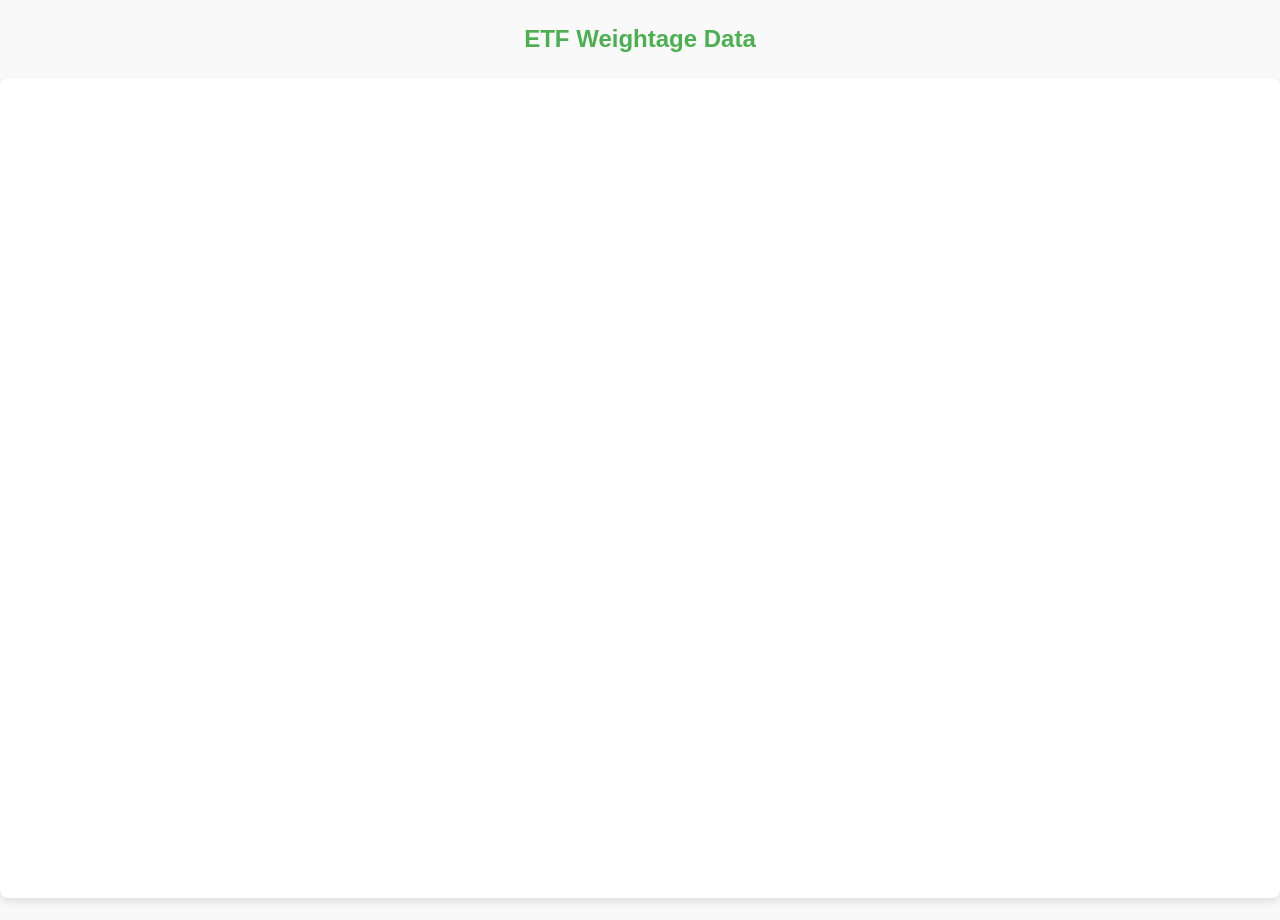
==== docs/index.html @ f6ba6aca "add index html page" ====
<!DOCTYPE html>
<html lang="en">

<head>
    <meta charset="UTF-8">
    <meta name="viewport" content="width=device-width, initial-scale=1.0">
    <title>Display ETF Weightage</title>
    <style>
        body {
            font-family: Arial, sans-serif;
            margin: 0;
            padding: 0;
            background-color: #f9f9f9;
            color: #333;
            line-height: 1.6;
            height: 100vh;
            /* Ensure the body spans the full height */
        }

        h2 {
            text-align: center;
            margin-top: 20px;
            font-size: 24px;
            color: #4CAF50;
            /* Pleasant green header */
        }

        .table-container {
            width: 100%;
            /* Full width of the screen */
            height: calc(100vh - 80px);
            /* Use available height minus header */
            overflow-y: auto;
            /* Scroll only if content overflows */
            border-radius: 8px;
            box-shadow: 0 4px 8px rgba(0, 0, 0, 0.1);
            /* Subtle shadow */
            background-color: white;
        }

        table {
            width: 100%;
            /* Ensure the table spans the full width */
            border-collapse: collapse;
            /* Ensure borders are seamless */
            table-layout: fixed;
            /* Ensure consistent column sizes */
        }

        thead th {
            position: sticky;
            top: 0;
            background-color: #4CAF50;
            /* Pleasant green header background */
            color: white;
            /* White text for contrast */
            font-weight: bold;
            text-align: center;
            padding: 12px;
            z-index: 1;
        }

        tbody tr:nth-child(odd) {
            background-color: #f2f2f2;
            /* Alternate row colors */
        }

        tbody tr:nth-child(even) {
            background-color: #ffffff;
        }

        tbody tr:hover {
            background-color: #dff0d8;
            /* Light green hover effect */
            cursor: pointer;
        }

        th,
        td {
            text-align: center;
            padding: 12px;
            border: 1px solid #ddd;
            /* Subtle border for a clean look */
            white-space: wrap;
        }

        /* Responsive adjustments */
        @media (max-width: 768px) {
            body {
                font-size: 14px;
            }

            table {
                font-size: 12px;
            }
        }
    </style>
</head>

<body>
    <h2>ETF Weightage Data</h2>
    <div class="table-container">
        <table id="csvTable"></table>
    </div>

    <script>
        // Replace this with the raw CSV URL from your GitHub repo
        const csvUrl = 'https://raw.githubusercontent.com/parth-rathod/etf-screener-backend/refs/heads/dev/docs/etfs.csv';

        fetch(csvUrl)
            .then(response => response.text())
            .then(csvData => {
                displayCSVAsTable(csvData);
            })
            .catch(error => console.error('Error fetching CSV:', error));

        function displayCSVAsTable(csvData) {
            const rows = csvData.trim().split('\n'); // Ensure no trailing empty rows
            const table = document.getElementById('csvTable');
            table.innerHTML = ''; // Clear existing table content

            rows.forEach((row, rowIndex) => {
                const cells = row.split(','); // Split row by commas
                const tableRow = document.createElement('tr'); // Use <tr> for all rows

                cells.forEach(cell => {
                    const cellElement = document.createElement(rowIndex === 0 ? 'th' : 'td'); // Use <th> for the header
                    cellElement.textContent = cell.trim(); // Trim whitespace
                    tableRow.appendChild(cellElement); // Add cell to the row
                });

                if (rowIndex === 0) {
                    const thead = document.createElement('thead');
                    thead.appendChild(tableRow); // Add the header row to <thead>
                    table.appendChild(thead);
                } else {
                    table.appendChild(tableRow); // Add subsequent rows directly to <table>
                }
            });
        }
    </script>
</body>

</html>
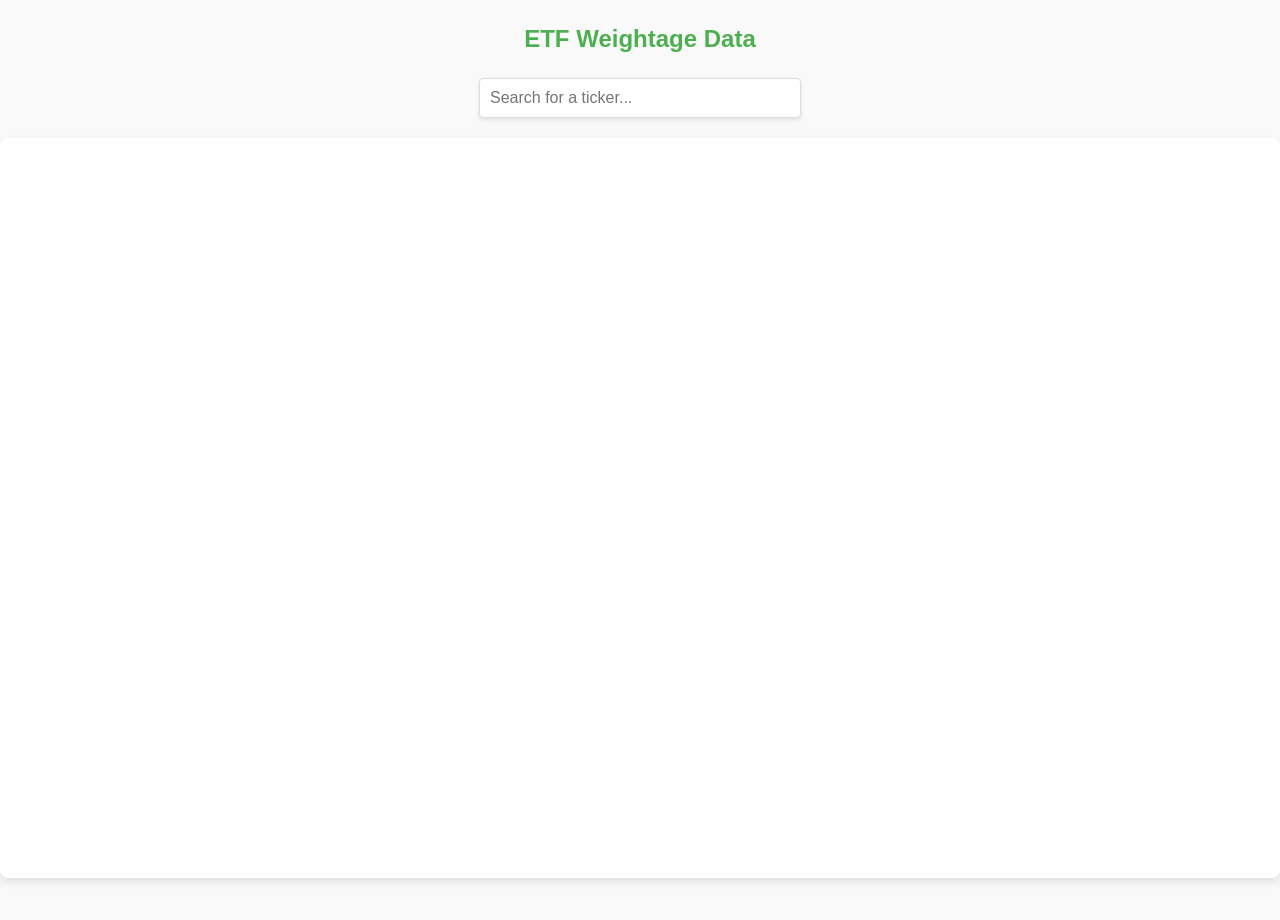
==== commit b6bb912d: "add search ticker func in html page" ====
--- a/docs/index.html
+++ b/docs/index.html
@@ -25,11 +25,25 @@
             /* Pleasant green header */
         }
 
+        .search-container {
+            text-align: center;
+            margin: 20px 0;
+        }
+
+        .search-container input {
+            width: 300px;
+            padding: 10px;
+            font-size: 16px;
+            border: 1px solid #ddd;
+            border-radius: 4px;
+            box-shadow: 0 2px 4px rgba(0, 0, 0, 0.1);
+        }
+
         .table-container {
             width: 100%;
             /* Full width of the screen */
-            height: calc(100vh - 80px);
-            /* Use available height minus header */
+            height: calc(100vh - 160px);
+            /* Use available height minus header and search */
             overflow-y: auto;
             /* Scroll only if content overflows */
             border-radius: 8px;
@@ -99,6 +113,9 @@
 
 <body>
     <h2>ETF Weightage Data</h2>
+    <div class="search-container">
+        <input type="text" id="searchInput" placeholder="Search for a ticker..." oninput="filterTable()">
+    </div>
     <div class="table-container">
         <table id="csvTable"></table>
     </div>
@@ -138,6 +155,26 @@
                 }
             });
         }
+
+        function filterTable() {
+            const input = document.getElementById('searchInput').value.toUpperCase();
+            const table = document.getElementById('csvTable');
+            const rows = table.getElementsByTagName('tr');
+
+            for (let i = 1; i < rows.length; i++) { // Skip the header row
+                const cells = rows[i].getElementsByTagName('td');
+                let match = false;
+
+                for (let j = 0; j < cells.length; j++) {
+                    if (cells[j].textContent.toUpperCase().indexOf(input) > -1) {
+                        match = true;
+                        break;
+                    }
+                }
+
+                rows[i].style.display = match ? '' : 'none'; // Show or hide rows
+            }
+        }
     </script>
 </body>
 
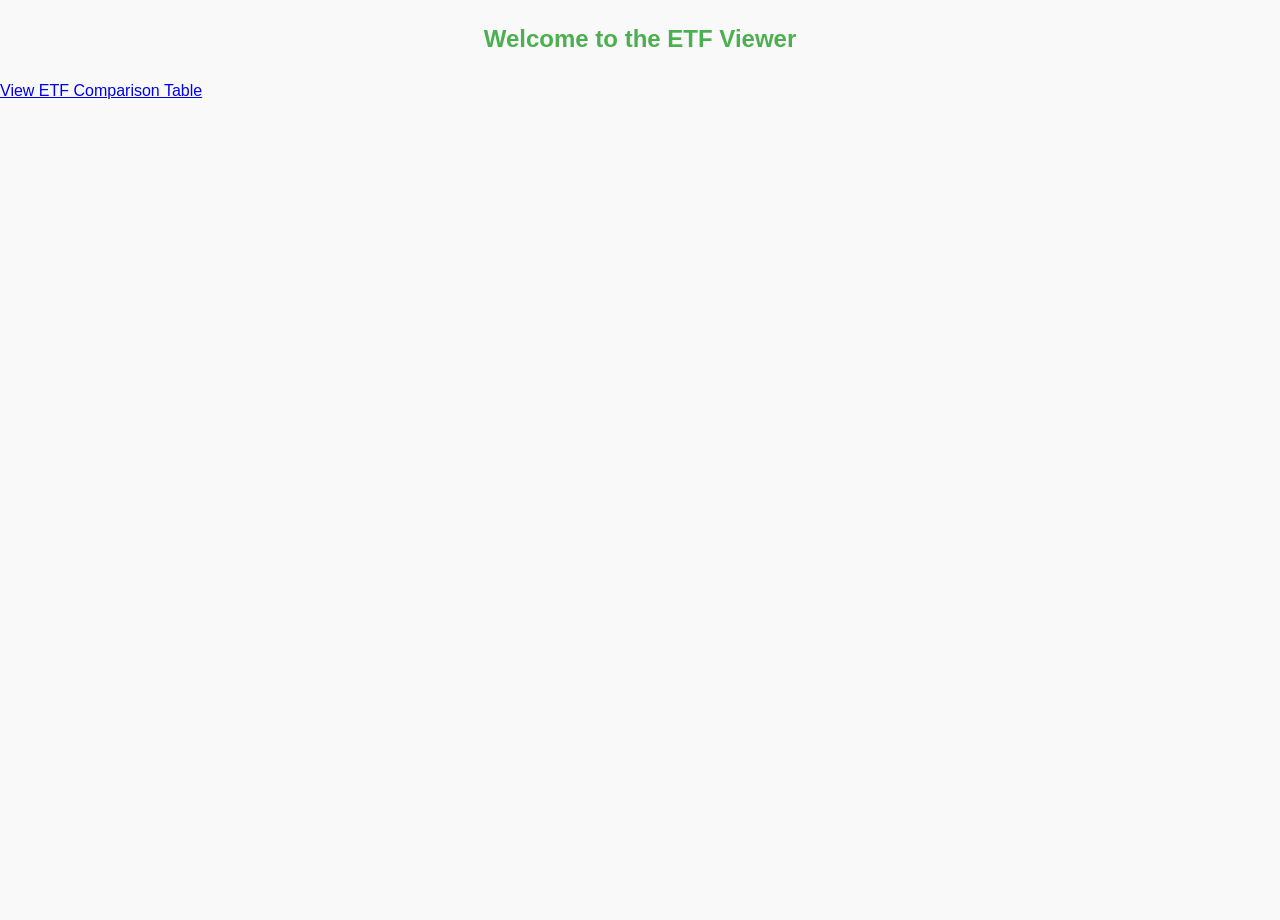
==== commit e9f476dc: "seperate html pages" ====
--- a/docs/index.html
+++ b/docs/index.html
@@ -2,180 +2,15 @@
 <html lang="en">
 
 <head>
-    <meta charset="UTF-8">
-    <meta name="viewport" content="width=device-width, initial-scale=1.0">
-    <title>Display ETF Weightage</title>
-    <style>
-        body {
-            font-family: Arial, sans-serif;
-            margin: 0;
-            padding: 0;
-            background-color: #f9f9f9;
-            color: #333;
-            line-height: 1.6;
-            height: 100vh;
-            /* Ensure the body spans the full height */
-        }
-
-        h2 {
-            text-align: center;
-            margin-top: 20px;
-            font-size: 24px;
-            color: #4CAF50;
-            /* Pleasant green header */
-        }
-
-        .search-container {
-            text-align: center;
-            margin: 20px 0;
-        }
-
-        .search-container input {
-            width: 300px;
-            padding: 10px;
-            font-size: 16px;
-            border: 1px solid #ddd;
-            border-radius: 4px;
-            box-shadow: 0 2px 4px rgba(0, 0, 0, 0.1);
-        }
-
-        .table-container {
-            width: 100%;
-            /* Full width of the screen */
-            height: calc(100vh - 160px);
-            /* Use available height minus header and search */
-            overflow-y: auto;
-            /* Scroll only if content overflows */
-            border-radius: 8px;
-            box-shadow: 0 4px 8px rgba(0, 0, 0, 0.1);
-            /* Subtle shadow */
-            background-color: white;
-        }
-
-        table {
-            width: 100%;
-            /* Ensure the table spans the full width */
-            border-collapse: collapse;
-            /* Ensure borders are seamless */
-            table-layout: fixed;
-            /* Ensure consistent column sizes */
-        }
-
-        thead th {
-            position: sticky;
-            top: 0;
-            background-color: #4CAF50;
-            /* Pleasant green header background */
-            color: white;
-            /* White text for contrast */
-            font-weight: bold;
-            text-align: center;
-            padding: 12px;
-            z-index: 1;
-        }
-
-        tbody tr:nth-child(odd) {
-            background-color: #f2f2f2;
-            /* Alternate row colors */
-        }
-
-        tbody tr:nth-child(even) {
-            background-color: #ffffff;
-        }
-
-        tbody tr:hover {
-            background-color: #dff0d8;
-            /* Light green hover effect */
-            cursor: pointer;
-        }
-
-        th,
-        td {
-            text-align: center;
-            padding: 12px;
-            border: 1px solid #ddd;
-            /* Subtle border for a clean look */
-            white-space: wrap;
-        }
-
-        /* Responsive adjustments */
-        @media (max-width: 768px) {
-            body {
-                font-size: 14px;
-            }
-
-            table {
-                font-size: 12px;
-            }
-        }
-    </style>
+    <meta charset="UTF-8" />
+    <meta name="viewport" content="width=device-width, initial-scale=1.0" />
+    <title>ETF Weightage</title>
+    <link rel="stylesheet" href="./styles.css">
 </head>
 
 <body>
-    <h2>ETF Weightage Data</h2>
-    <div class="search-container">
-        <input type="text" id="searchInput" placeholder="Search for a ticker..." oninput="filterTable()">
-    </div>
-    <div class="table-container">
-        <table id="csvTable"></table>
-    </div>
-
-    <script>
-        // Replace this with the raw CSV URL from your GitHub repo
-        const csvUrl = 'https://raw.githubusercontent.com/parth-rathod/etf-screener-backend/refs/heads/dev/docs/etfs.csv';
-
-        fetch(csvUrl)
-            .then(response => response.text())
-            .then(csvData => {
-                displayCSVAsTable(csvData);
-            })
-            .catch(error => console.error('Error fetching CSV:', error));
-
-        function displayCSVAsTable(csvData) {
-            const rows = csvData.trim().split('\n'); // Ensure no trailing empty rows
-            const table = document.getElementById('csvTable');
-            table.innerHTML = ''; // Clear existing table content
-
-            rows.forEach((row, rowIndex) => {
-                const cells = row.split(','); // Split row by commas
-                const tableRow = document.createElement('tr'); // Use <tr> for all rows
-
-                cells.forEach(cell => {
-                    const cellElement = document.createElement(rowIndex === 0 ? 'th' : 'td'); // Use <th> for the header
-                    cellElement.textContent = cell.trim(); // Trim whitespace
-                    tableRow.appendChild(cellElement); // Add cell to the row
-                });
-
-                if (rowIndex === 0) {
-                    const thead = document.createElement('thead');
-                    thead.appendChild(tableRow); // Add the header row to <thead>
-                    table.appendChild(thead);
-                } else {
-                    table.appendChild(tableRow); // Add subsequent rows directly to <table>
-                }
-            });
-        }
-
-        function filterTable() {
-            const input = document.getElementById('searchInput').value.toUpperCase();
-            const table = document.getElementById('csvTable');
-            const rows = table.getElementsByTagName('tr');
-
-            for (let i = 1; i < rows.length; i++) { // Skip the header row
-                const cells = rows[i].getElementsByTagName('td');
-                let match = false;
-
-                for (let j = 0; j < cells.length; j++) {
-                    if (cells[j].textContent.toUpperCase().indexOf(input) > -1) {
-                        match = true;
-                        break;
-                    }
-                }
-
-                rows[i].style.display = match ? '' : 'none'; // Show or hide rows
-            }
-        }
-    </script>
+    <h2>Welcome to the ETF Viewer</h2>
+    <a href="./etf_table.html">View ETF Comparison Table</a>
 </body>
 
 </html>
--- a/docs/styles.css
+++ b/docs/styles.css
@@ -0,0 +1,102 @@
+body {
+    font-family: Arial, sans-serif;
+    margin: 0;
+    padding: 0;
+    background-color: #f9f9f9;
+    color: #333;
+    line-height: 1.6;
+    height: 100vh;
+    /* Ensure the body spans the full height */
+}
+
+h2 {
+    text-align: center;
+    margin-top: 20px;
+    font-size: 24px;
+    color: #4CAF50;
+    /* Pleasant green header */
+}
+
+.search-container {
+    text-align: center;
+    margin: 20px 0;
+}
+
+.search-container input {
+    width: 300px;
+    padding: 10px;
+    font-size: 16px;
+    border: 1px solid #ddd;
+    border-radius: 4px;
+    box-shadow: 0 2px 4px rgba(0, 0, 0, 0.1);
+}
+
+.table-container {
+    width: 100%;
+    /* Full width of the screen */
+    height: calc(100vh - 160px);
+    /* Use available height minus header and search */
+    overflow-y: auto;
+    /* Scroll only if content overflows */
+    border-radius: 8px;
+    box-shadow: 0 4px 8px rgba(0, 0, 0, 0.1);
+    /* Subtle shadow */
+    background-color: white;
+}
+
+table {
+    width: 100%;
+    /* Ensure the table spans the full width */
+    border-collapse: collapse;
+    /* Ensure borders are seamless */
+    table-layout: fixed;
+    /* Ensure consistent column sizes */
+}
+
+thead th {
+    position: sticky;
+    top: 0;
+    background-color: #4CAF50;
+    /* Pleasant green header background */
+    color: white;
+    /* White text for contrast */
+    font-weight: bold;
+    text-align: center;
+    padding: 12px;
+    z-index: 1;
+}
+
+tbody tr:nth-child(odd) {
+    background-color: #f2f2f2;
+    /* Alternate row colors */
+}
+
+tbody tr:nth-child(even) {
+    background-color: #ffffff;
+}
+
+tbody tr:hover {
+    background-color: #dff0d8;
+    /* Light green hover effect */
+    cursor: pointer;
+}
+
+th,
+td {
+    text-align: center;
+    padding: 12px;
+    border: 1px solid #ddd;
+    /* Subtle border for a clean look */
+    white-space: wrap;
+}
+
+/* Responsive adjustments */
+@media (max-width: 768px) {
+    body {
+        font-size: 14px;
+    }
+
+    table {
+        font-size: 12px;
+    }
+}
